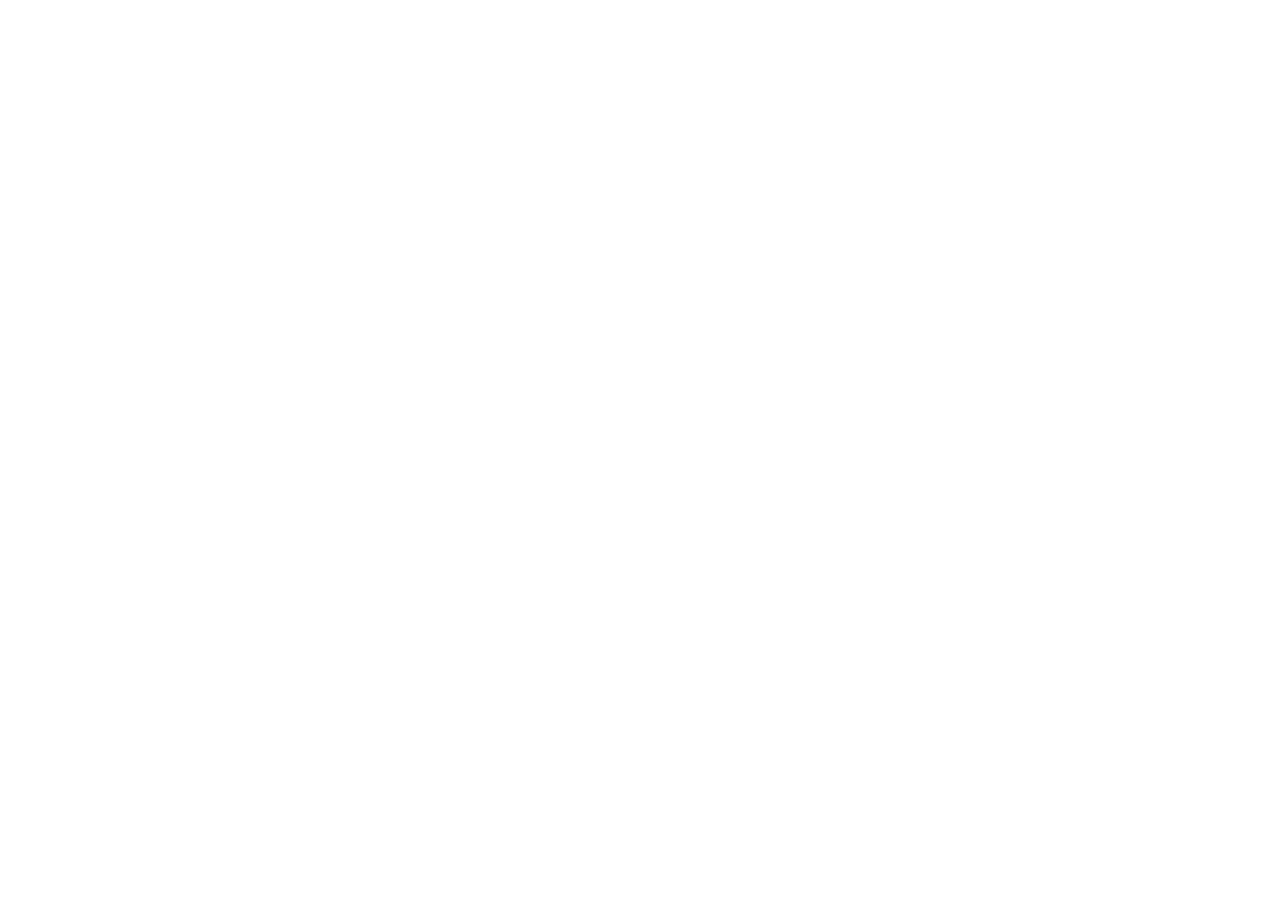
==== interface/index.html @ a107e313 "Created interface folder with index.html and script.js files" ====
<html lang="pt-br">
<head>
    <meta charset="UTF-8">
    <meta http-equiv="X-UA-Compatible" content="IE=edge">
    <meta name="viewport" content="width=device-width, initial-scale=1.0">
    <title>SnitchBot</title>
</head>
<body>
    <script src="script.js"></script>
</body>
</html>
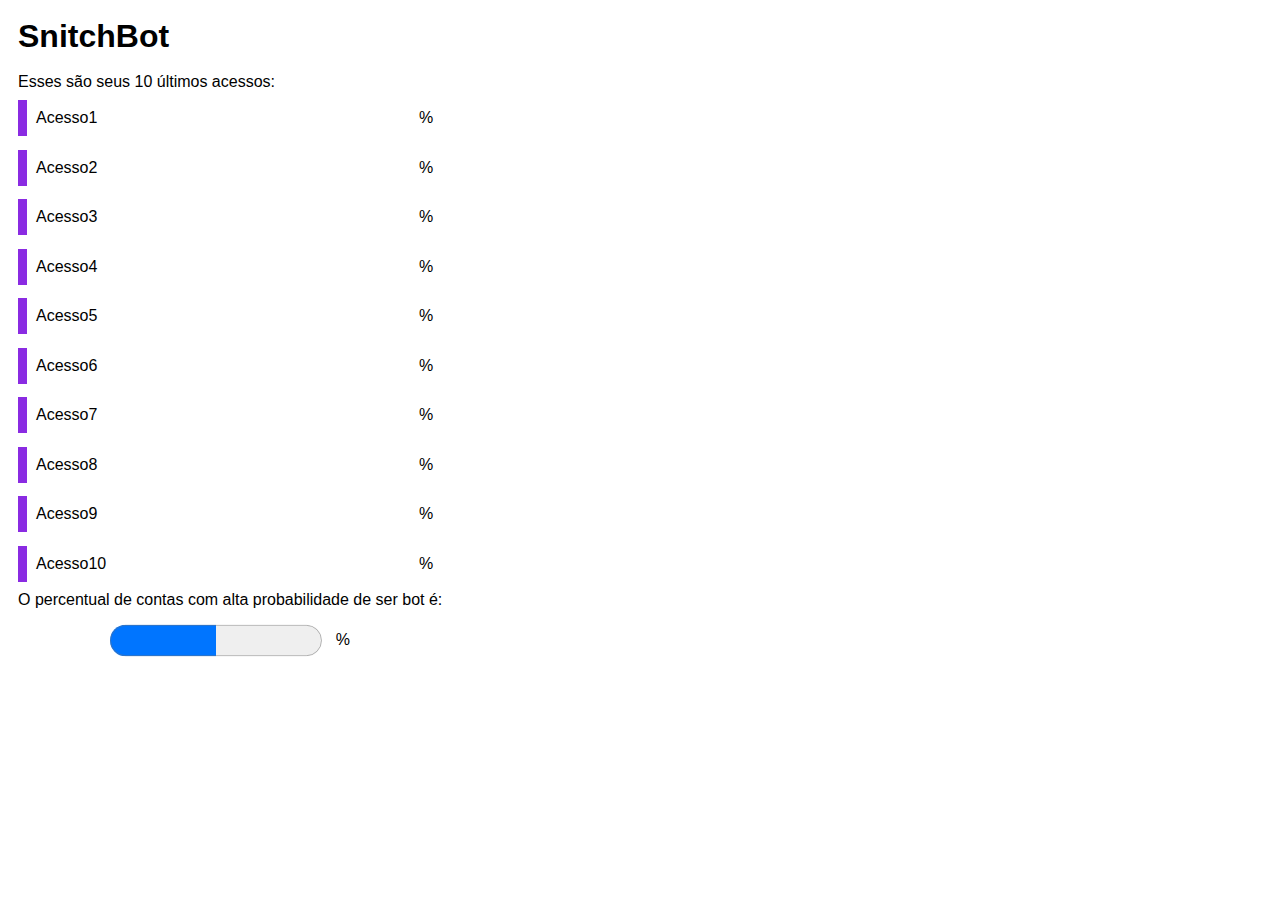
==== commit a4ece2ba: "Added final code from client side" ====
--- a/interface/index.html
+++ b/interface/index.html
@@ -3,9 +3,30 @@
     <meta charset="UTF-8">
     <meta http-equiv="X-UA-Compatible" content="IE=edge">
     <meta name="viewport" content="width=device-width, initial-scale=1.0">
+    <link rel="stylesheet" href="style.css">
     <title>SnitchBot</title>
 </head>
 <body>
-    <script src="script.js"></script>
+    <h2>SnitchBot</h2>
+    <p class="texts">Esses são seus 10 últimos acessos:</p>
+    <ol>
+        <li>Acesso1<span class="pegabot-bot-probability">%</span></li>
+        <li>Acesso2<span class="pegabot-bot-probability">%</span></li>
+        <li>Acesso3<span class="pegabot-bot-probability">%</span></li>
+        <li>Acesso4<span class="pegabot-bot-probability">%</span></li>
+        <li>Acesso5<span class="pegabot-bot-probability">%</span></li>
+        <li>Acesso6<span class="pegabot-bot-probability">%</span></li>
+        <li>Acesso7<span class="pegabot-bot-probability">%</span></li>
+        <li>Acesso8<span class="pegabot-bot-probability">%</span></li>
+        <li>Acesso9<span class="pegabot-bot-probability">%</span></li>
+        <li>Acesso10<span class="pegabot-bot-probability">%</span></li>
+    </ol>
+    <p class="texts">O percentual de contas com alta probabilidade de ser bot é:</p>
+    <div id="progress-information">
+        <progress max="1" value="0.5"></progress>
+        <span id="mean-bot-probability">%</span>
+    </div>
+    <script type="module" src="script.js"></script>
+    <script type="application/json" src="accesses.json"></script>
 </body>
 </html>--- a/interface/style.css
+++ b/interface/style.css
@@ -0,0 +1,81 @@
+*{
+    margin: 0;
+    box-sizing: border-box;
+    padding: 0;
+    font-family:'Gill Sans', 'Gill Sans MT', Calibri, 'Trebuchet MS', sans-serif;
+    font-size: 16px;
+}
+ 
+html{
+    width: fit-content;
+    height: fit-content;
+    padding: 2vh;
+}
+
+body{
+    width: inherit;
+    height: inherit;
+}
+
+h2{
+    font-size: 200%;
+    margin-bottom: 2vh;
+}
+
+ol{
+    margin: 1vh 0;
+    display: flex;
+    flex-direction: column;
+    justify-content:space-between;
+    align-items:stretch;
+    gap: 1.5vh;
+    list-style: none;
+    height: fit-content;
+}
+
+li{
+    height: fit-content;
+    padding: 1vh;
+    position: relative;
+    transition: all .3s;
+    border-left: 1vh solid blueviolet;
+}
+
+.pegabot-bot-probability{
+    position: absolute;
+    right: 1vh;
+    display: inline-block;
+}
+
+li:hover{
+    cursor: pointer;
+    font-weight: bold;
+    padding: 1vh 2vh;
+    border-left: 1.5vh solid blueviolet;
+}
+
+.texts{
+    white-space: nowrap;
+}
+
+#progress-information{
+    display: flex;
+    flex-direction: row;
+    justify-content: center;
+    gap: 1.5vh;
+    align-items: center ;
+}
+
+progress{
+    height: 7vh;
+    width: 50%;
+}
+progress::-webkit-progress-value{
+    background:gold;
+}
+progress::-webkit-progress-bar{
+    background:gold;
+}
+progress::-moz-progress-bar{
+    background:gold;
+}